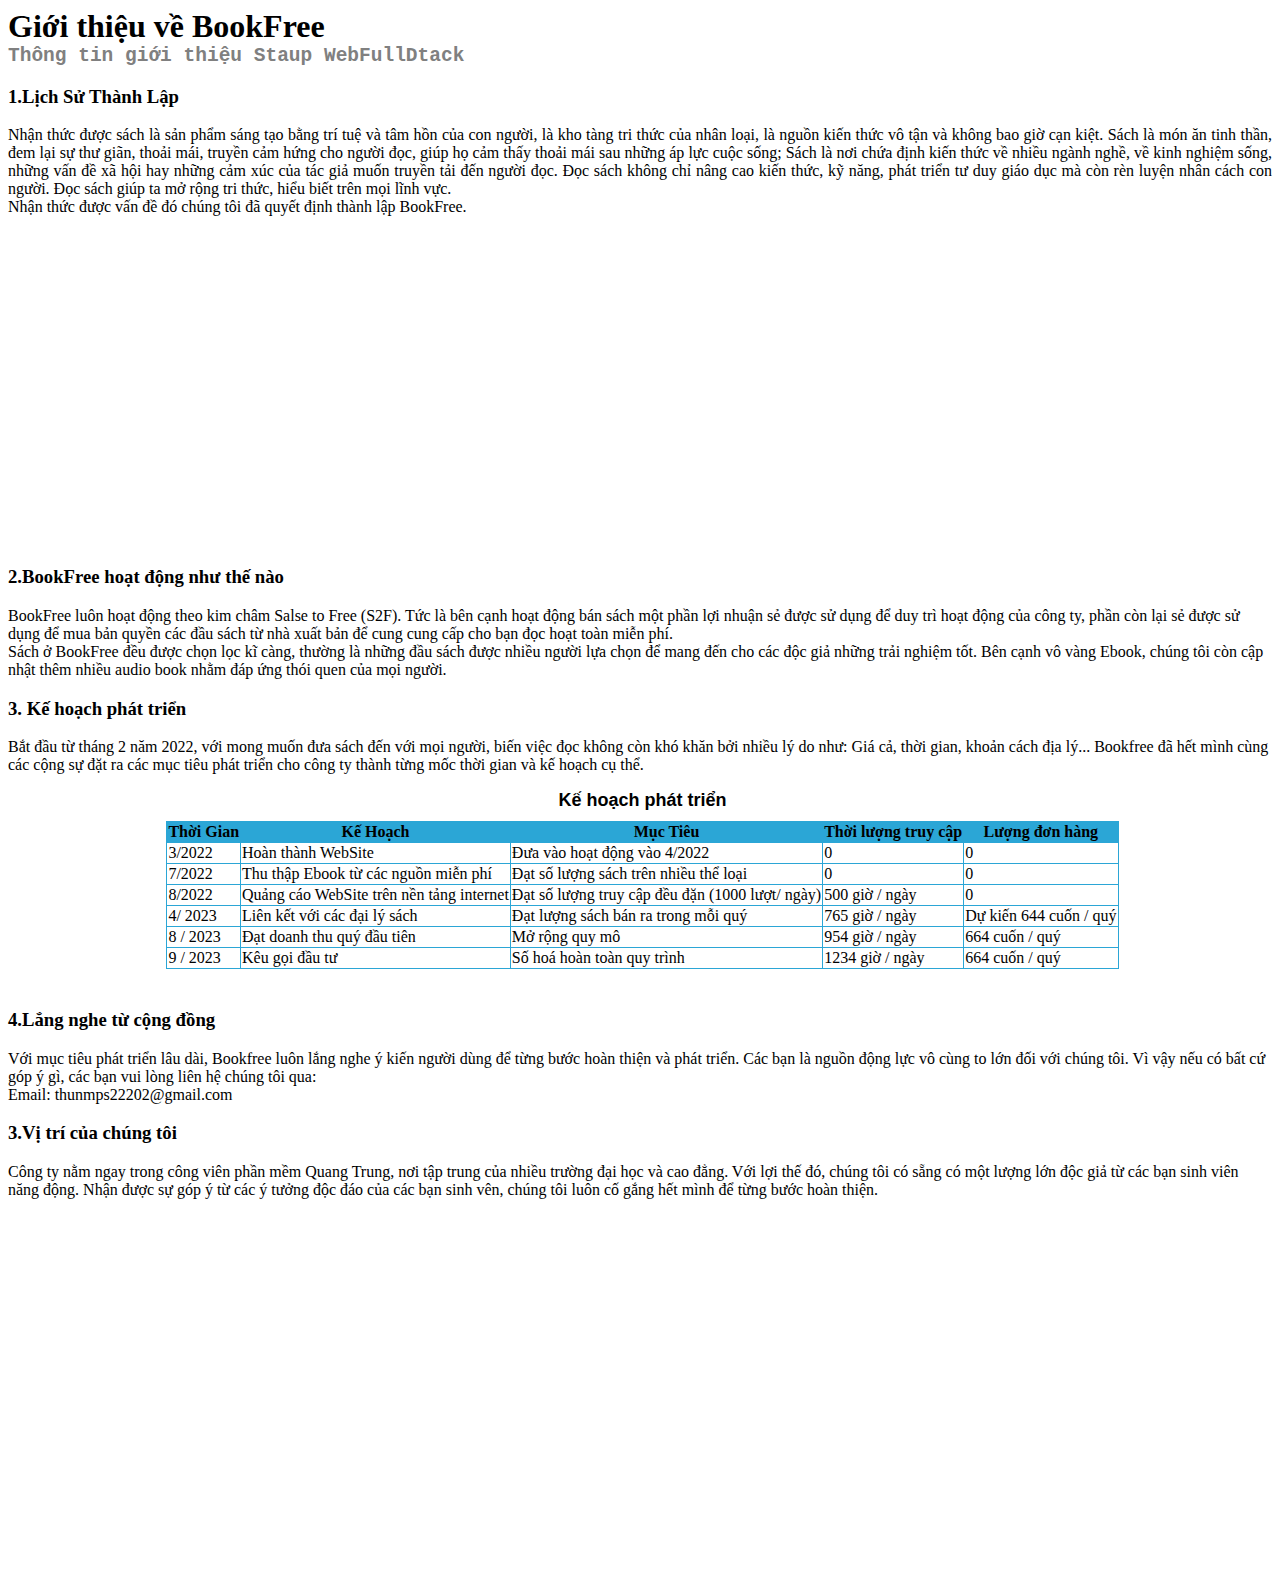
==== GioiThieu/gioiThieu.html @ 21f04503 "upload" ====
<!DOCTYPE html>
<html lang="en">

<head>
    <meta charset="UTF-8">
    <meta http-equiv="X-UA-Compatible" content="IE=edge">
    <meta name="viewport" content="width=device-width, initial-scale=1.0">
    <title>Giới Thiệu</title>
    <link rel="stylesheet" href="/GioiThieu/styleGioiThieu.css">
</head>

<body>
    <div class="GioiThieu_container">
        <h1>Giới thiệu về BookFree</h1>
        <h2>Thông tin giới thiệu Staup WebFullDtack</h2>
        <h3>1.Lịch Sử Thành Lập</h3>
        <p style="text-align: justify;">Nhận thức được sách là sản phẩm sáng tạo bằng trí tuệ và tâm hồn của con người,
            là kho tàng tri thức của nhân loại, là nguồn kiến thức vô tận và không bao giờ
            cạn kiệt. Sách là món ăn tinh thần, đem lại sự thư giãn, thoải mái,
            truyền cảm hứng cho người đọc, giúp họ cảm thấy thoải mái sau những áp lực
            cuộc sống; Sách là nơi chứa định kiến thức về nhiều ngành nghề,
            về kinh nghiệm sống, những vấn đề xã hội hay những cảm xúc của tác giả
            muốn truyền tải đến người đọc. Đọc sách không chỉ nâng cao kiến thức,
            kỹ năng, phát triển tư duy giáo dục mà còn rèn luyện nhân cách
            con người. Đọc sách giúp ta mở rộng tri thức, hiểu biết
            trên mọi lĩnh vực. <br />
            Nhận thức được vấn đề đó chúng tôi đã quyết định thành lập BookFree.
        </p>
        <div class="ifram_loiIchDocSach">
        <iframe width="560" height="315" src="https://www.youtube.com/embed/lFb4QgN4M7A" title="YouTube video player"
            frameborder="0"
            allow="accelerometer; autoplay; clipboard-write; encrypted-media; gyroscope; picture-in-picture"
            allowfullscreen></iframe><br/>
        </div>
        <h3>2.BookFree hoạt động như thế nào</h3>
        <p>
            BookFree luôn hoạt động theo kim châm Salse to Free (S2F). Tức là bên cạnh hoạt động
            bán sách một phần lợi nhuận sẻ được sử dụng để duy trì hoạt động của công ty, phần còn 
            lại sẻ được sử dụng để mua bản quyền các đầu sách từ nhà xuất bản để cung cung cấp 
        cho bạn đọc hoạt toàn miễn phí.
            <br/>
            Sách ở BookFree đều được chọn lọc kĩ càng, thường là những đầu sách được nhiều 
            người lựa chọn để mang đến cho các độc giả những trải nghiệm tốt. Bên cạnh vô vàng
            Ebook, chúng tôi còn cập nhật thêm nhiều audio book nhằm đáp ứng thói quen của mọi người.
    </p>
        <h3>3. Kế hoạch phát triển</h3>
        <p>Bắt đầu từ tháng 2 năm 2022, với mong muốn đưa sách đến với mọi người, biến việc đọc
            không còn khó khăn bởi nhiều lý do như: Giá cả, thời gian, khoản cách địa lý...
            Bookfree đã hết mình cùng các cộng sự đặt ra các mục tiêu phát triển cho công ty
            thành từng mốc thời gian và kế hoạch cụ thể.</p>
            <div class="table_keHoach">
                <table border="1" style="border-collapse: collapse;">
                    <caption>Kế hoạch phát triển</caption>
                    <tr>
                        <th>Thời Gian</th>
                        <th>Kế Hoạch</th>
                        <th>Mục Tiêu</th>
                        <th>Thời lượng truy cập</th>
                        <th>Lượng đơn hàng</th>
                    </tr>
                    <tr>
                        <td>3/2022</td>
                        <td>Hoàn thành WebSite </td>
                        <td>Đưa vào hoạt động vào 4/2022</td>
                        <td>0</td>
                        <td>0</td>
                    </tr>
                    <tr>
                        <td>7/2022</td>
                        <td>Thu thập Ebook từ các nguồn miễn phí</td>
                        <td>Đạt số lượng sách trên nhiều thể loại</td>
                        <td>0</td>
                        <td>0</td>
                    </tr>
                    <tr>
                        <td>8/2022</td>
                        <td>Quảng cáo WebSite trên nền tảng internet</td>
                        <td>Đạt số lượng truy cập đều đặn (1000 lượt/ ngày)</td>
                        <td>500 giờ / ngày</td>
                        <td>0</td>
                    </tr>
                    <tr>
                        <td>4/ 2023</td>
                        <td>Liên kết với các đại lý sách</td>
                        <td>Đạt lượng sách bán ra trong mỗi quý</td>
                        <td>765 giờ /  ngày</td>
                        <td>Dự kiến 644 cuốn / quý</td>
                    </tr>
                    <tr>
                        <td>8 / 2023</td>
                        <td>Đạt doanh thu quý đầu tiên</td>
                        <td>Mở rộng quy mô</td>
                        <td>954 giờ / ngày</td>
                        <td>664 cuốn / quý </td>
                    </tr>
                    <tr>
                        <td>9 / 2023</td>
                        <td>Kêu gọi đầu tư</td>
                        <td>Số hoá hoàn toàn quy trình</td>
                        <td>1234 giờ / ngày</td>
                        <td>664 cuốn / quý </td>
                    </tr>
                    
                </table>
            </div>
            <h3>4.Lắng nghe từ cộng đồng</h3>
            <p>
                Với mục tiêu phát triển lâu dài, Bookfree luôn lắng nghe ý kiến người dùng
                để từng bước hoàn thiện và phát triển. Các bạn là nguồn động lực vô cùng to
                lớn đối với chúng tôi. Vì vậy nếu có bất cứ góp ý gì, các bạn vui lòng liên hệ
                chúng tôi qua: <br/>
                Email: thunmps22202@gmail.com
            </p>
            <div class="viTri">
                <h3>3.Vị trí của chúng tôi</h3>
                <p>Công ty nằm ngay trong công viên phần mềm Quang Trung, nơi tập trung của nhiều trường
                    đại học và cao đẳng. Với lợi thế đó, chúng tôi có sẵng có một lượng lớn độc giả từ các bạn 
                    sinh viên năng động. Nhận được sự góp ý từ các ý tưởng độc đáo của các bạn sinh vên, chúng
                    tôi luôn cố gắng hết mình để từng bước hoàn thiện.
                </p>
                <iframe src="https://www.google.com/maps/embed?pb=!1m18!1m12!1m3!1d1532.7458350852955!2d106.62944270046825!3d10.852918584513507!2m3!1f0!2f0!3f0!3m2!1i1024!2i768!4f13.1!3m3!1m2!1s0x317529b6a2b351a5%3A0x11690ada8c36f9bc!2sFPT%20Polytechnic!5e0!3m2!1sen!2s!4v1645067355890!5m2!1sen!2s"  style="border:0;" allowfullscreen="" loading="lazy"></iframe>
            </div>
    </div>
</body>

</html>
---- GioiThieu/styleGioiThieu.css ----
*{
    box-sizing: border-box;
}
.ifram_loiIchDocSach{
    width: 100%;
    min-height: 315px;
}
.ifram_loiIchDocSach iframe{
    position: absolute;
    left: 28%;
}
.table_keHoach{
    width: 100%;
    min-height: 200px;
}
.table_keHoach table{
    position: absolute;
    left: 13%;
    font-family: 'Times New Roman', Times, serif;
    border: 1px solid rgb(43, 166, 214);;
}
tr:first-child{
    background-color: rgb(43, 166, 214);
}
caption{
    font-family: Arial, Helvetica, sans-serif;
    font-weight: bolder;
    margin-bottom: 10px;
    font-size: large;
}
.GioiThieu_container h1{
    padding: 0px;
    margin: 0px;
    font-family: 'Times New Roman', Times, serif;
}
.GioiThieu_container h2{
padding: 0px;
margin: 0px;
color: gray;
font-family: monospace;
}
.viTri{
    width: 100%;
    height: 400px;
}
.viTri iframe{
    width: 100%;
    height: 90%;
}
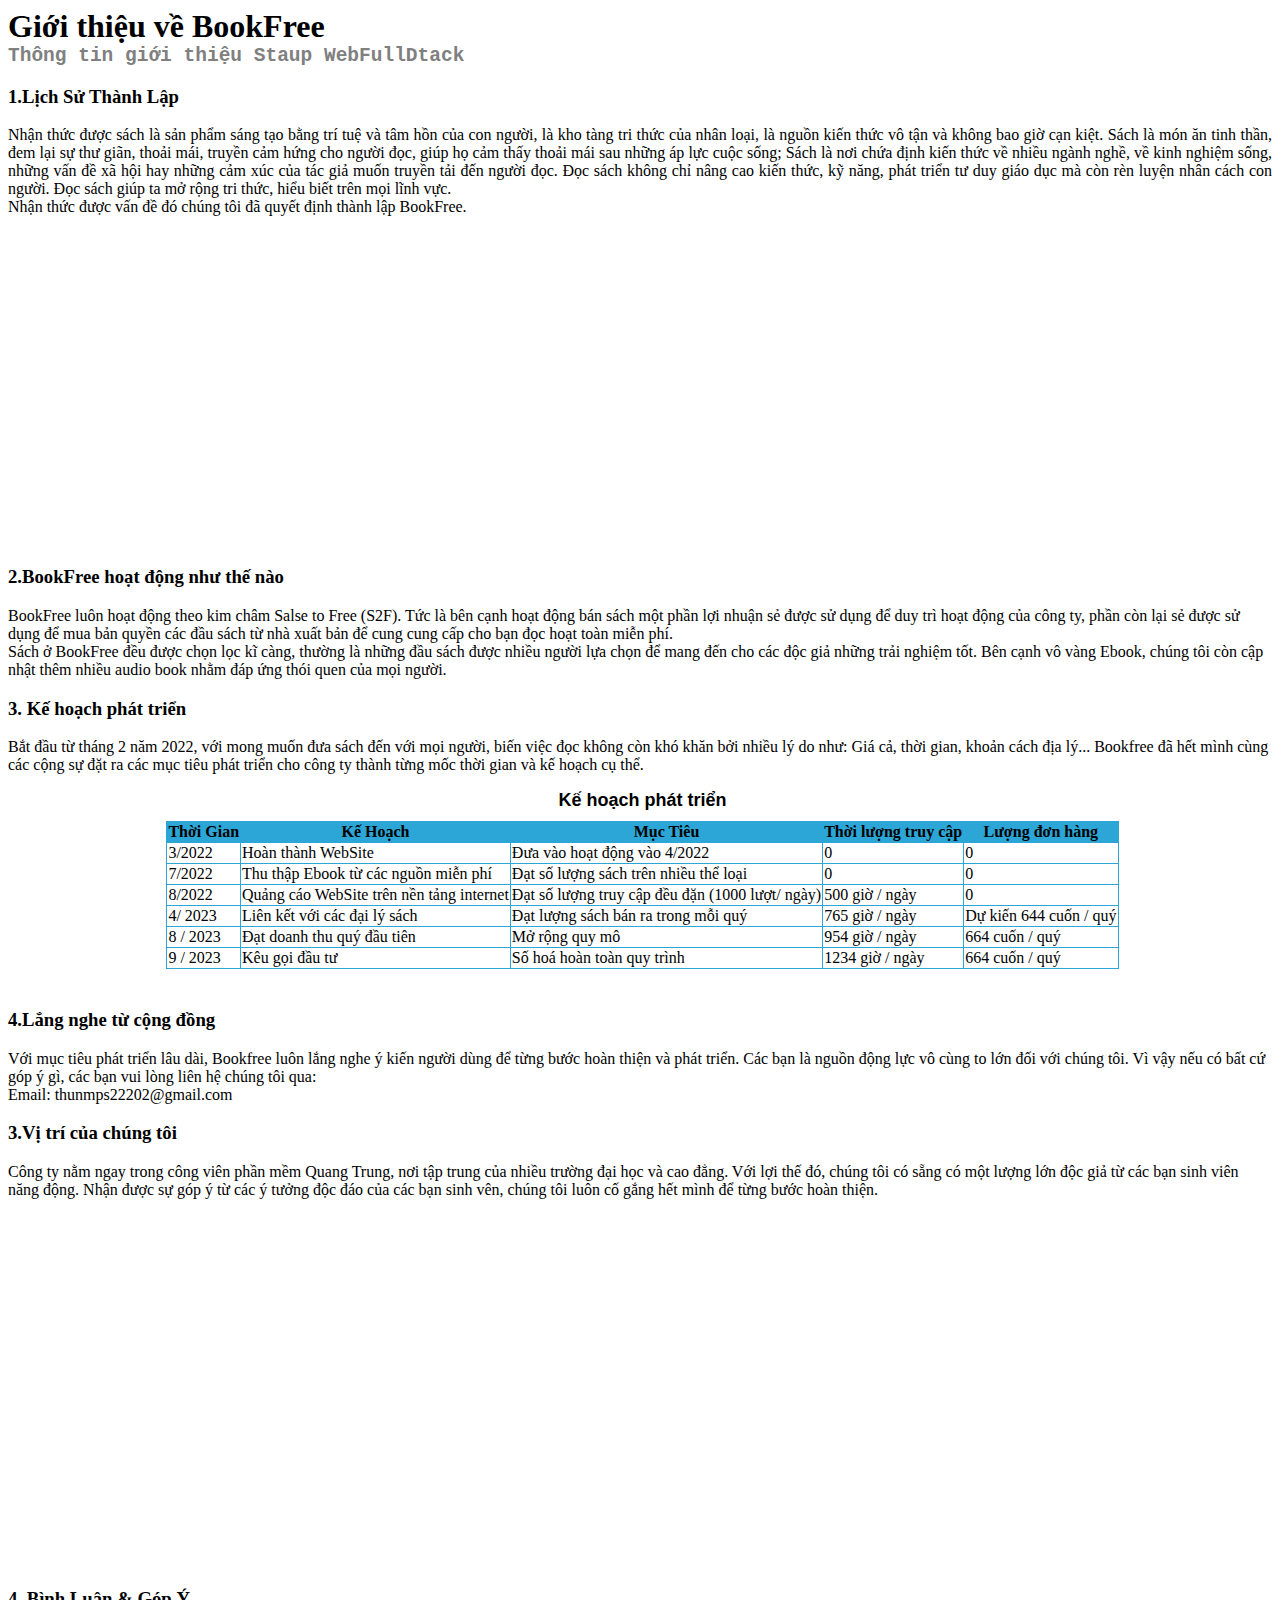
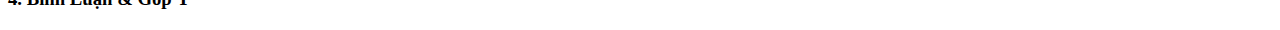
==== commit c435cb4e: "Cập nhật fb" ====
--- a/GioiThieu/gioiThieu.html
+++ b/GioiThieu/gioiThieu.html
@@ -10,6 +10,7 @@
 </head>
 
 <body>
+    <script async defer crossorigin="anonymous" src="https://connect.facebook.net/vi_VN/sdk.js#xfbml=1&version=v13.0&appId=641125787145368&autoLogAppEvents=1" nonce="J1qSBOVy"></script>
     <div class="GioiThieu_container">
         <h1>Giới thiệu về BookFree</h1>
         <h2>Thông tin giới thiệu Staup WebFullDtack</h2>
@@ -120,6 +121,9 @@
                 </p>
                 <iframe src="https://www.google.com/maps/embed?pb=!1m18!1m12!1m3!1d1532.7458350852955!2d106.62944270046825!3d10.852918584513507!2m3!1f0!2f0!3f0!3m2!1i1024!2i768!4f13.1!3m3!1m2!1s0x317529b6a2b351a5%3A0x11690ada8c36f9bc!2sFPT%20Polytechnic!5e0!3m2!1sen!2s!4v1645067355890!5m2!1sen!2s"  style="border:0;" allowfullscreen="" loading="lazy"></iframe>
             </div>
+            <h3>4. Bình Luận & Góp Ý</h3>
+                <div class="fb-comments" data-href="Gifnm.github.io" data-width="" data-numposts="5"></div>
+                
     </div>
 </body>
 
--- a/GioiThieu/styleGioiThieu.css
+++ b/GioiThieu/styleGioiThieu.css
@@ -41,10 +41,14 @@
 }
 .viTri{
     width: 100%;
-    height: 400px;
+    min-height: 400px;
 }
 .viTri iframe{
     width: 100%;
-    height: 90%;
+    height: 350px;
+}
+.fb-comments{
+    position: absolute;
+    left: 30%;
 }
 
